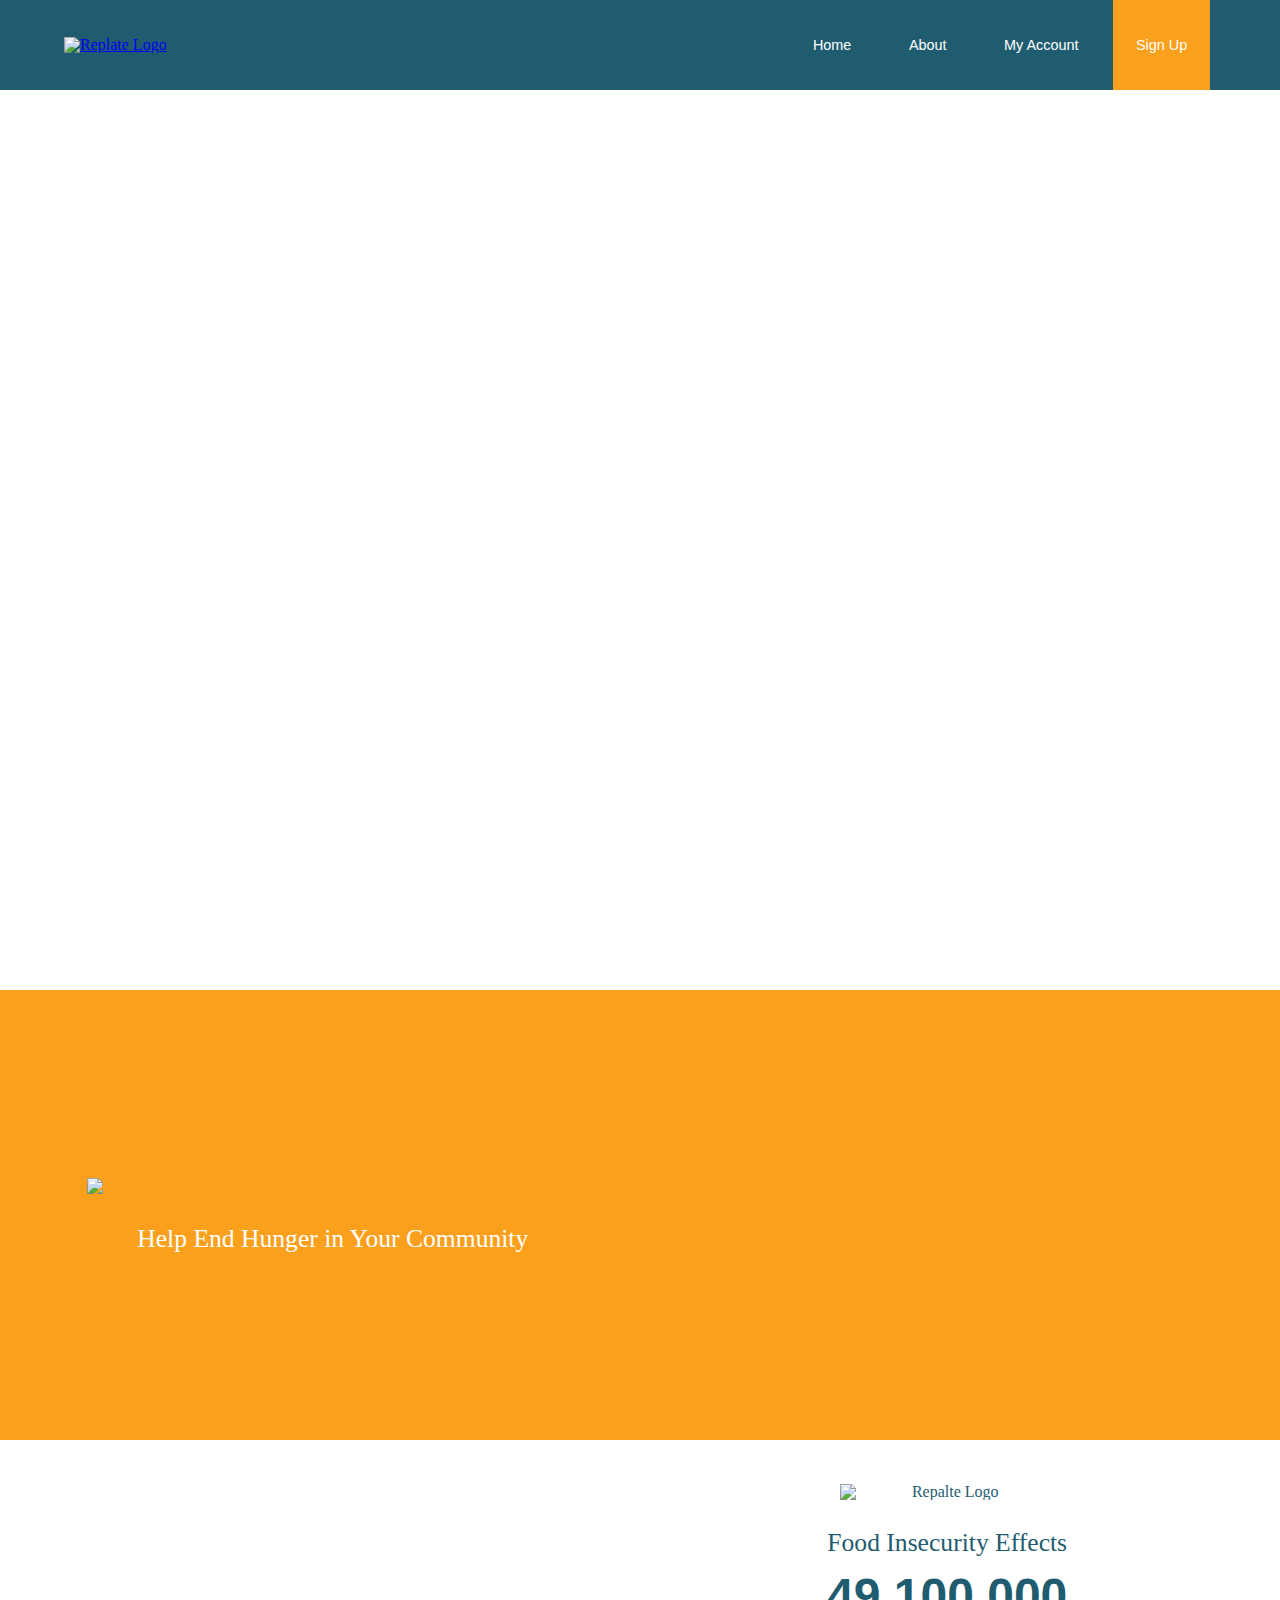
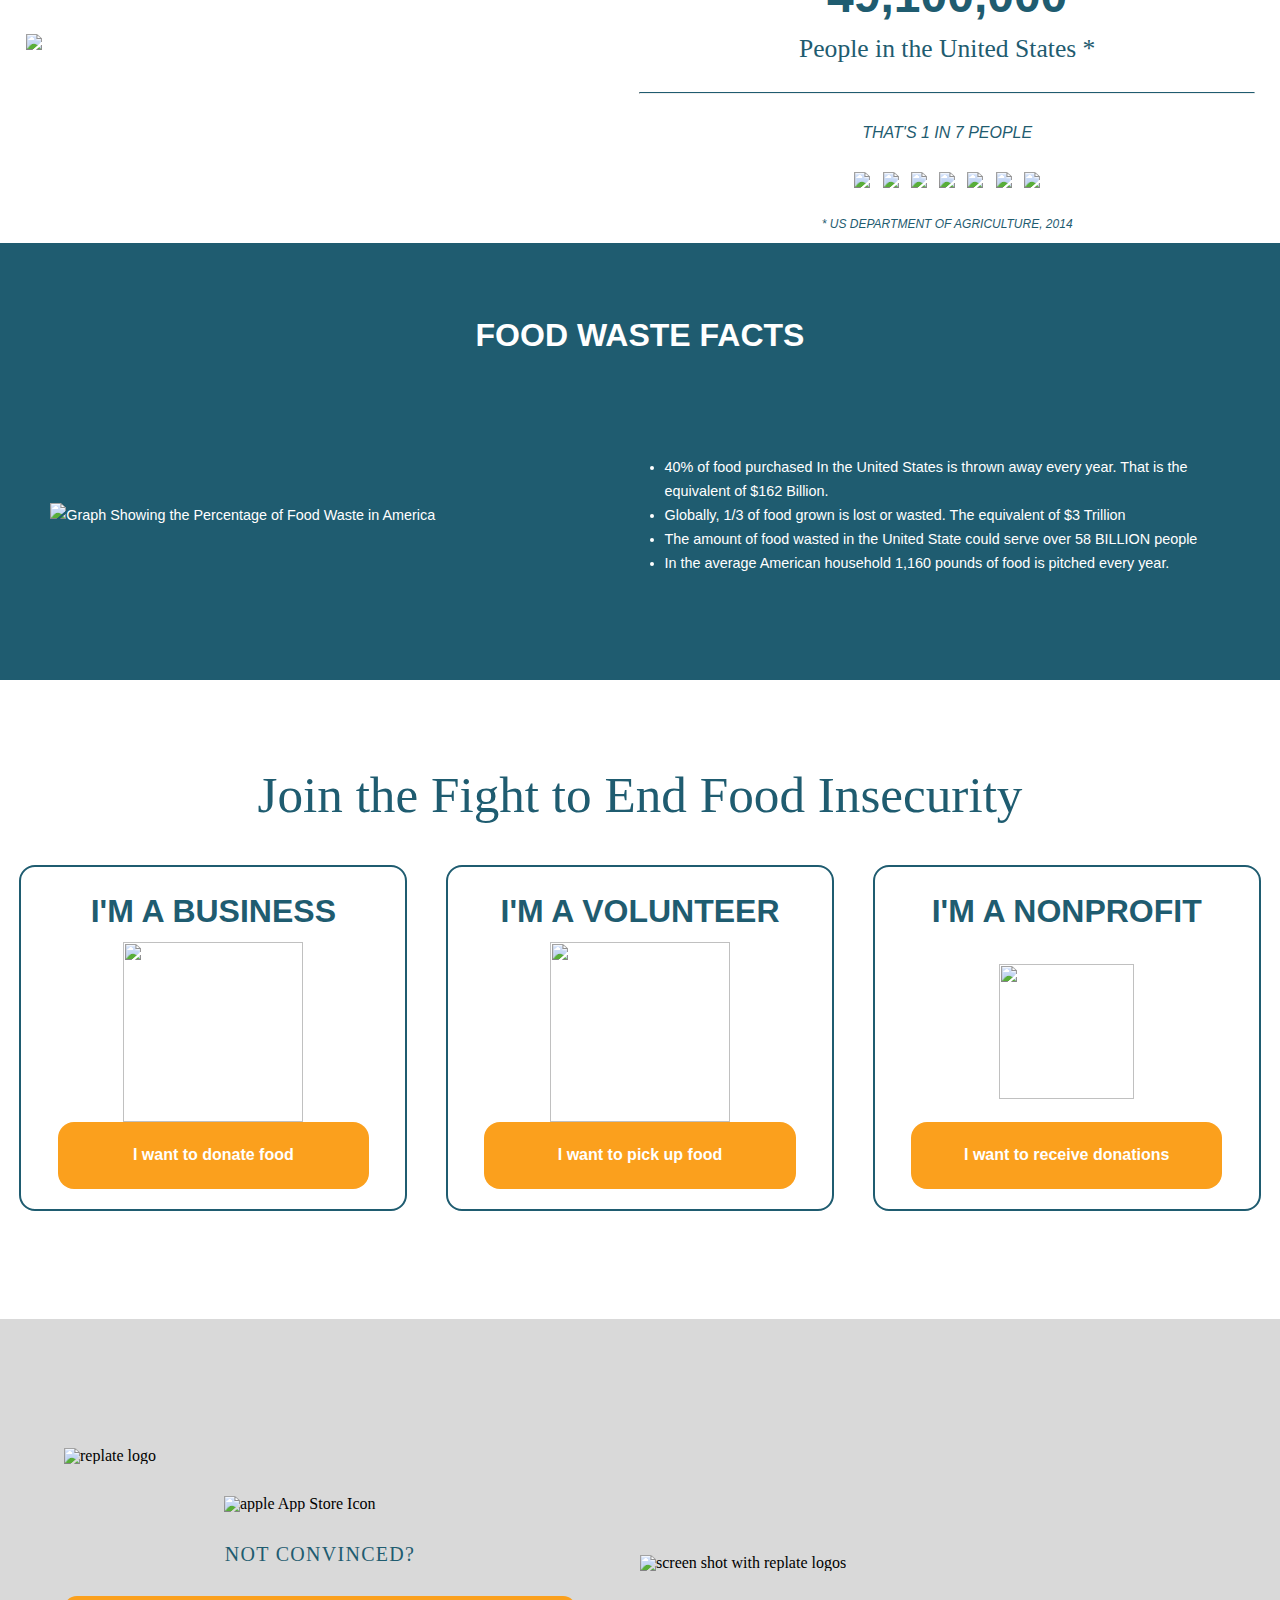
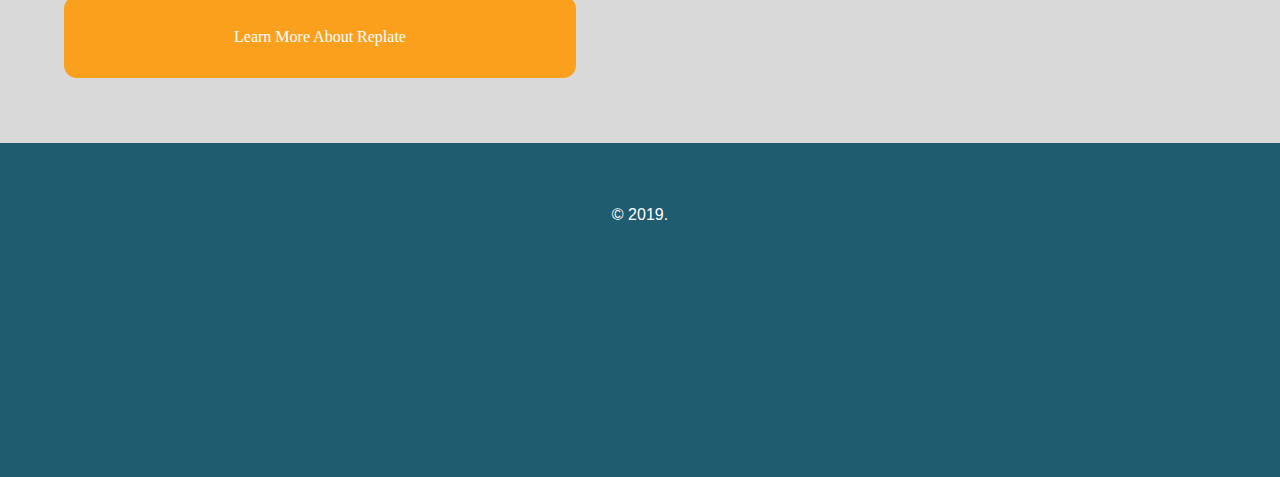
==== index.html @ b8de44a4 "Committing nav changes, mobile styles and about page structure." ====
<!DOCTYPE html>
<html>
  <head>
    <title>Replate - Help End Hunger in Your Community</title>
    <meta name="viewport" content="width=device-width, initial-scale=1.0">
    <link rel="stylesheet" href="css/index.css">
    <link rel="stylesheet" href="https://use.typekit.net/iao2ilk.css">
  </head>

  <body>
    <!-- START NAVIGATION.LESS -->
    <nav>
      <a class="logoLink" href="index.html"><img class="logo" src="images/logos/replate-white.svg" alt="Replate Logo"></a>
      <a class="navLink" href="index.html">Home</a>
      <a class="navLink" href="about.html">About</a>
      <a class="navLink" href="#">My Account</a>
      <a class="navSignUp" href="#"><span>Sign Up</span></a>
    </nav>
    <!-- END NAVIGATION.LESS-->

    <!--START HEADER.LESS-->
    <header>
      <div class="headerContainer">
        <!--<div class="headerLogo">
          <img src="images/logos/replate-rgb.svg">
        </div> -->
      </div>
    </header>
    <section class="postHeader">
      <div class="postHeaderContent">
        <img src="images/logos/replate-white.svg">
        <h2>Help End Hunger in Your Community</h2>
      </div>
    </section>
    <!-- END HEADER.LESS -->

    <!-- START GLOBAL.LESS -->
    <section class="foodData">
      <div class="twoColContent">
        <img class="usGraphic" src="images/muricah.png" />
      </div>

      <div class="twoColContent">
        <img class="replateLogo" src="images/logos/replate-rgb.svg" alt="Repalte Logo" />
        <h2>Food Insecurity Effects</h2>
        <h1><span>49,100,000</span></h1>
        <h2>People in the United States &#42;</h2>
        <hr class="twoColRuler"/>
        <h3>That's 1 in 7 People</h3>
        <div class="figures">
          <img class="dataFigure" src="images/figureFilled.png" />
          <img class="dataFigure" src="images/figureEmpty.png" />
          <img class="dataFigure" src="images/figureEmpty.png" />
          <img class="dataFigure" src="images/figureEmpty.png" />
          <img class="dataFigure" src="images/figureEmpty.png" />
          <img class="dataFigure" src="images/figureEmpty.png" />
          <img class="dataFigure" src="images/figureEmpty.png" />
        </div>
        <p>&#42; Us Department of Agriculture, 2014</p>
      </div>
    </section>

    <section class="foodFacts">

      <div class="twoColSectionHeader">
        <h1 class="foodWaste">Food Waste Facts</h1>
      </div>

      <img class="foodGraph" src="images/Food-Waste-Graph.png" alt="Graph Showing the Percentage of Food Waste in America">

      <div class="foodFactsList">
        <ul>
          <li>40% of food purchased In the United States is thrown away every year. That is the equivalent of $162 Billion.</li>
          <li>Globally, 1/3 of food grown is lost or wasted. The equivalent of $3 Trillion</li>
          <li>The amount of food wasted in the United State could serve over 58 BILLION people</li>
          <li>In the average American household 1,160 pounds of food is pitched every year.</li>
        </ul>
      </div>

    </section>

    <section class="joinTheFight">
      <h1>Join the Fight to End Food Insecurity</h1>

      <section class="userTypes">
        <div class="userType">
          <h4>I'm A Business</h4>
          <img class="iconSize" src="images/foodPlate.svg" />
          <a href="#"><button class="joinButton" >I want to donate food</button></a>
        </div>

        <div class="userType">
          <h4>I'm A Volunteer</h4>
          <img class="iconSize" src="images/hands-helping-solid.svg" />
          <a href="#"><button class="joinButton">I want to pick up food</button></a>
        </div>

        <div class="userType">
          <h4>I'm A NonProfit</h4>
          <img class="doveIcon" src="images/dove-solid.svg" />
          <a href="#"><button class="joinButton">I want to receive donations</button></a>
        </div>
      </section>
    </section>

    <section class="download">
      <div class="leftCol">
        <img class="replateLogo" src="images/logos/replate-rgb.svg" alt="replate logo" />
        <img class="appStoreLogo" src="images/app-store@2x.png" alt="apple App Store Icon" />
        <h3>Not Convinced?</h3>
        <a href="#"><button>Learn More About Replate</button></a>
      </div>

      <div class="rightCol">
        <img src="images/iphone-about-mock@2x.png" alt="screen shot with replate logos" />
      </div>
    </section>
    <!-- END GLOBAL.LESS -->

    <!-- START FOOTER.LESS -->
    <footer>
      <p>&copy; 2019.</p>
    </footer>
    <!-- END FOOTER.LESS-->

  </body>
</html>
---- css/index.css ----
/* http://meyerweb.com/eric/tools/css/reset/
v2.0 | 20110126
   License: none (public domain)
*/
@import url("https://use.typekit.net/iao2ilk.css");
html,
body,
div,
span,
applet,
object,
iframe,
h1,
h2,
h3,
h4,
h5,
h6,
p,
blockquote,
pre,
a,
abbr,
acronym,
address,
big,
cite,
code,
del,
dfn,
em,
img,
ins,
kbd,
q,
s,
samp,
small,
strike,
strong,
sub,
sup,
tt,
var,
b,
u,
i,
center,
dl,
dt,
dd,
ol,
ul,
li,
fieldset,
form,
label,
legend,
table,
caption,
tbody,
tfoot,
thead,
tr,
th,
td,
article,
aside,
canvas,
details,
embed,
figure,
figcaption,
footer,
header,
hgroup,
menu,
nav,
output,
ruby,
section,
summary,
time,
mark,
audio,
video {
  margin: 0;
  padding: 0;
  border: 0;
  font-size: 100%;
  font: inherit;
  vertical-align: baseline;
}
/* HTML5 display-role reset for older browsers */
article,
aside,
details,
figcaption,
figure,
footer,
header,
hgroup,
menu,
nav,
section {
  display: block;
}
body {
  line-height: 1;
}
ol,
ul {
  list-style: none;
}
blockquote,
q {
  quotes: none;
}
blockquote:before,
blockquote:after,
q:before,
q:after {
  content: '';
  content: none;
}
table {
  border-collapse: collapse;
  border-spacing: 0;
}
h1 {
  font-family: hatch, serif;
  font-weight: 400;
  font-style: normal;
  font-size: 2rem;
}
h2 {
  font-family: hatch, serif;
  font-weight: 400;
  font-style: normal;
  font-size: 1.6rem;
}
h3 {
  font-family: Helvetica Neue, Helvetica, Arial, sans-serif;
  font-weight: 200;
  font-style: italic;
  text-transform: uppercase;
}
h4 {
  font-family: Helvetica Neue, Helvetica, Arial, sans-serif;
  color: #1F5C70;
  font-weight: bold;
  font-size: 2.5vw;
  line-height: 3rem;
  text-transform: uppercase;
}
nav {
  height: 10vh;
  background: #1F5C70;
  display: flex;
  justify-content: flex-end;
  align-items: center;
  padding: 0 5%;
  color: white;
}
nav .logoLink {
  margin-right: auto;
}
@media (max-width: 500px) {
  nav .logoLink {
    margin: 0 auto;
  }
}
nav .navLink,
nav .navSignUp {
  background-color: #1F5C70;
  transition: background-color 0.2s ease;
  color: white;
  padding: 0 2%;
  margin: 0 0.5%;
  align-self: stretch;
  display: flex;
  align-items: center;
  text-decoration: none;
  font-family: Helvetica;
  font-size: 0.9rem;
}
@media (max-width: 500px) {
  nav .navLink,
  nav .navSignUp {
    display: none;
  }
}
nav .navLink:hover {
  background-color: #FBA01D;
}
nav .navSignUp {
  background-color: #FBA01D;
}
nav .logo {
  width: 7rem;
}
.headerContainer {
  height: 100vh;
  background-image: url("../images/trash-food.jpg");
  background-size: cover;
  background-position: right;
  overflow: auto;
  postion: relative;
}
.headerContainer .headerLogo {
  height: 95vh;
  display: flex;
  justify-content: center;
  align-items: center;
}
.headerContainer .headerLogo img {
  width: 50%;
}
.postHeader {
  min-height: 50vh;
  background-color: #FBA01D;
  background-image: url("../images/iphoneMockUp.jpg");
  background-repeat: no-repeat;
  background-position: 90% 50%;
  background-size: 45%;
  padding: 3% 0;
  margin: 0;
  padding: 0 2%;
  display: flex;
  justify-content: flex-start;
  align-items: center;
}
.postHeader .postHeaderContent {
  width: 50%;
  font-family: hatch, serif;
  color: white;
  text-align: center;
  display: flex;
  justify-content: center;
  align-items: center;
  flex-direction: column;
}
.postHeader .postHeaderContent img {
  width: 80%;
  margin-bottom: 2rem;
}
.postHeader .postHeaderContent h2 {
  width: 80%;
}
.foodData {
  display: flex;
  justify-content: center;
  align-items: center;
  margin: 0;
  padding: 1% 2%;
  min-height: 40vh;
}
@media (max-width: 500px) {
  .foodData {
    flex-direction: column;
    min-height: 80vh;
  }
}
.foodData .twoColContent {
  display: flex;
  justify-content: center;
  align-items: center;
  flex-direction: column;
  color: #1F5C70;
  width: 50%;
  text-align: center;
}
.foodData .twoColContent .replateLogo {
  width: 35%;
  margin: 5% 0;
}
.foodData .twoColContent .usGraphic {
  width: 100%;
  justify-content: flex-end;
}
.foodData .twoColContent h1 {
  font-family: Helvetica Neue, Helvetica, Arial, sans-serif;
  font-size: 3rem;
  flex-shrink: 1;
  line-height: 5rem;
  font-weight: bold;
}
.foodData .twoColContent .twoColRuler {
  border-top: 1px solid #1F5C70;
  width: 100%;
  margin: 5% 0;
}
.foodData .twoColContent .figures {
  display: flex;
  justify-content: center;
  align-items: center;
  width: 100%;
  flex-direction: row;
  flex-wrap: nowrap;
}
.foodData .twoColContent .figures .dataFigure {
  padding: 0 1%;
  max-width: 10%;
  flex-shrink: 1;
  margin: 5% 0;
}
.foodData .twoColContent p {
  font-family: Helvetica Neue, Helvetica, Arial, sans-serif;
  font-size: 0.75rem;
  font-style: italic;
  color: #1F5C70;
  text-transform: uppercase;
  font-weight: 200;
}
.foodFacts {
  margin: 0%;
  padding: 3% 2%;
  display: flex;
  justify-content: center;
  align-items: center;
  flex-flow: row wrap;
  background-color: #1F5C70;
  color: white;
  min-height: 40vh;
  font-family: Helvetica Neue, Helvetica, Arial, sans-serif;
  line-height: 1.5rem;
  font-size: 0.9rem;
  font-weight: 400;
}
@media (max-width: 500px) {
  .foodFacts {
    flex-direction: column;
    min-height: 60vh;
  }
}
.foodFacts .twoColSectionHeader {
  width: 100%;
}
.foodFacts .twoColSectionHeader .foodWaste {
  font-family: Helvetica Neue, Helvetica, Arial, sans-serif;
  font-weight: bold;
  text-align: center;
  text-transform: uppercase;
}
.foodFacts .foodGraph {
  width: 46%;
  padding: 2%;
}
@media (max-width: 500px) {
  .foodFacts .foodGraph {
    width: 96%;
  }
}
.foodFacts .foodFactsList {
  width: 46%;
  padding: 2%;
}
@media (max-width: 500px) {
  .foodFacts .foodFactsList {
    width: 80%;
  }
}
.foodFacts .foodFactsList ul li {
  list-style: disc;
}
.joinTheFight {
  margin: 0%;
  padding: 3% 2%;
  display: flex;
  justify-content: center;
  align-items: center;
  padding: 7% 0 7% 0;
  flex-direction: column;
  text-align: center;
}
.joinTheFight h1 {
  color: #1F5C70;
  font-size: 4vw;
  margin-bottom: 2%;
}
@media (max-width: 500px) {
  .joinTheFight h1 {
    font-size: 2rem;
  }
}
.joinTheFight .userTypes {
  width: 100%;
  display: flex;
  justify-content: space-evenly;
  align-items: center;
  flex-flow: row nowrap;
}
@media (max-width: 500px) {
  .joinTheFight .userTypes {
    flex-direction: column;
  }
}
.joinTheFight .userTypes .userType {
  display: flex;
  justify-content: center;
  align-items: center;
  flex-direction: column;
  border: 2px solid #1F5C70;
  border-radius: 1rem;
  min-height: 25vh;
  width: 30%;
  padding: 1.5%;
  margin: 1.5%;
}
@media (max-width: 500px) {
  .joinTheFight .userTypes .userType {
    width: 90%;
  }
  .joinTheFight .userTypes .userType h4 {
    font-size: 2rem;
  }
}
.joinTheFight .userTypes .userType h4 {
  text-align: center;
  margin-bottom: 2%;
}
.joinTheFight .userTypes .userType .iconSize {
  display: block;
  width: 20vh;
  height: 20vh;
}
.joinTheFight .userTypes .userType .doveIcon {
  display: block;
  width: 15vh;
  height: 15vh;
  padding: 2.5vh;
}
.joinTheFight .userTypes .userType a {
  text-decoration: none;
  display: block;
  width: 90%;
}
.joinTheFight .userTypes .userType a .joinButton {
  background-color: #FBA01D;
  color: white;
  border: none;
  border-radius: 1rem;
  width: 100%;
  padding: 8% 1%;
  font-size: 1rem;
  font-weight: bold;
  transition: background-color 0.3s ease;
}
.joinTheFight .userTypes .userType a .joinButton:hover {
  background-color: #1F5C70;
}
@media (max-width: 500px) {
  .joinTheFight .userTypes .userType a .joinButton {
    margin-bottom: 5%;
  }
}
.download {
  background-color: #D9D9D9;
  min-height: 40vh;
  padding-top: 5%;
  display: flex;
  justify-content: center;
  align-items: center;
  flex-flow: row nowrap;
}
@media (max-width: 500px) {
  .download {
    flex-flow: column wrap;
  }
}
.download .leftCol {
  width: 50%;
  display: flex;
  align-items: center;
  flex-direction: column;
}
@media (max-width: 500px) {
  .download .leftCol {
    width: 100%;
  }
}
.download .leftCol .replateLogo {
  width: 80%;
  margin-bottom: 5%;
}
.download .leftCol .appStoreLogo {
  width: 30%;
  margin-bottom: 5%;
}
.download .leftCol h3 {
  font-family: hatch, serif;
  font-style: normal;
  font-size: 1.25rem;
  letter-spacing: 0.08rem;
  color: #1F5C70;
  margin-bottom: 5%;
}
.download .leftCol a {
  display: block;
  width: 100%;
  display: flex;
  text-decoration: none;
  justify-content: center;
}
.download .leftCol a button {
  background-color: #FBA01D;
  border: none;
  width: 80%;
  padding: 5% 0;
  border-radius: 0.8rem;
  color: white;
  font-family: hatch, serif;
  font-size: 1rem;
}
.download .leftCol a button:hover {
  filter: drop-shadow(0 0 0.2rem grey);
}
.download .rightCol {
  width: 50%;
}
.download .rightCol img {
  max-width: 100%;
}
@media (max-width: 500px) {
  .download .rightCol {
    width: 80%;
    padding-top: 5%;
  }
}
footer {
  background-color: #1F5C70;
  min-height: 30vh;
  text-align: center;
  padding-top: 5%;
  color: white;
  font-family: Helvetica Neue, Helvetica, Arial, sans-serif;
}
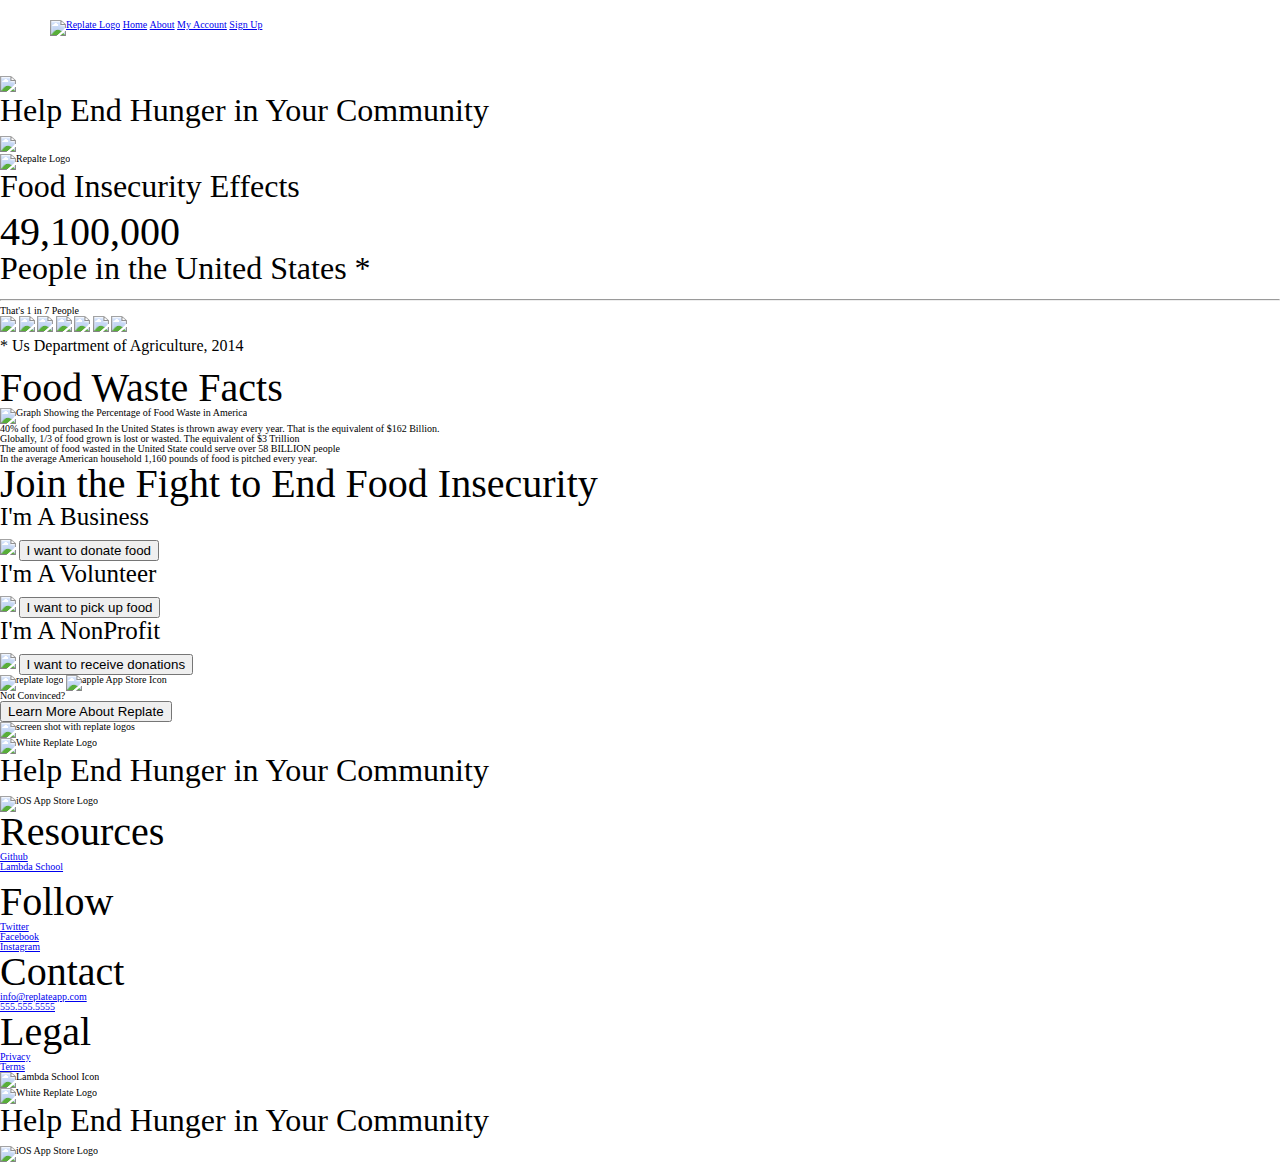
==== commit 3671c401: "changes to footer on the index page" ====
--- a/index.html
+++ b/index.html
@@ -119,7 +119,44 @@
 
     <!-- START FOOTER.LESS -->
     <footer>
-      <p>&copy; 2019.</p>
+      <div class="footerContainer">
+        <section class="footerCol branding">
+          <img src="images/logos/replate-white.svg" alt="White Replate Logo" class="replateLogo" />
+          <h2>Help End Hunger in Your Community</h2>
+          <img src="images/app-store@2x.png" alt="iOS App Store Logo" class="appStoreLogo" />
+        </section>
+
+        <section class="footerCol resources">
+          <h1>Resources</h1>
+          <h3><a href="https://github.com/build-weeks-replate" target="_blank" >Github</a></h3>
+          <h3><a href="https://lambdaschool.com/" target="_blank">Lambda School</a></h3>
+          <br />
+          <h1>Follow</h1>
+          <h3><a href="https://twitter.com/lambdaschool" target="_blank">Twitter</a></h3>
+          <h3><a href="https://www.facebook.com/LambdaSchoolOnline/" target="_blank">Facebook</a></h3>
+          <h3><a href="https://www.instagram.com/lambdaschool/?hl=en" target="_blank">Instagram</a></h3>
+        </section>
+
+        <section class="footerCol contactInfo">
+          <h1>Contact</h1>
+          <h3><a href="mailto:info@replateapp.com">info@replateapp.com</a></h3>
+          <h3><a href="tel:555-555-5555">555.555.5555</a></h3>
+        </section>
+
+        <section class="footerCol legal">
+          <h1>Legal</h1>
+          <h3><a href="#">Privacy</a></h3>
+          <h3><a href="#">Terms</a></h3>
+          <img class="lambdaIcon" src="images/icons/lambda.png" alt="Lambda School Icon" />
+        </section>
+      </div>
+
+      <div class="footerMobileIcons">
+        <img src="images/logos/replate-white.svg" alt="White Replate Logo" class="replateLogo" />
+        <h2>Help End Hunger in Your Community</h2>
+        <img src="images/app-store@2x.png" alt="iOS App Store Logo" class="appStoreLogo" />
+      </div>
+
     </footer>
     <!-- END FOOTER.LESS-->
 
--- a/css/index.css
+++ b/css/index.css
@@ -1,8 +1,7 @@
 /* http://meyerweb.com/eric/tools/css/reset/
-v2.0 | 20110126
+   v2.0 | 20110126
    License: none (public domain)
 */
-@import url("https://use.typekit.net/iao2ilk.css");
 html,
 body,
 div,
@@ -127,411 +126,765 @@
   border-collapse: collapse;
   border-spacing: 0;
 }
+* {
+  box-sizing: border-box;
+}
+html {
+  font-size: 62.5%;
+}
+html,
+body {
+  font-family: 'Helvetica Neue', bold;
+}
+h1,
+h2,
+h3,
+h4,
+h5 {
+  font-family: 'Helvetica Neue', bold;
+}
 h1 {
-  font-family: hatch, serif;
-  font-weight: 400;
-  font-style: normal;
-  font-size: 2rem;
+  font-size: 4rem;
 }
 h2 {
-  font-family: hatch, serif;
-  font-weight: 400;
-  font-style: normal;
+  font-size: 3.2rem;
+  padding-bottom: 10px;
+}
+h4 {
+  font-size: 2.5rem;
+  padding-bottom: 10px;
+}
+p {
+  line-height: 1.5;
   font-size: 1.6rem;
-}
-h3 {
-  font-family: Helvetica Neue, Helvetica, Arial, sans-serif;
-  font-weight: 200;
+  padding-bottom: 10px;
+}
+img {
+  max-width: 100%;
+  height: auto;
+}
+.header {
+  background-color: #1F5C70;
+  display: flex;
+  flex-wrap: wrap;
+  justify-content: space-between;
+  max-width: 100%;
+  width: 100%;
+  margin: 0 auto;
+}
+#replate1 {
+  width: 10rem;
+}
+header {
+  justify-content: flex-start;
+  padding-bottom: 15px;
+  margin-left: 50px;
+  margin-top: 10px;
+  color: white;
+}
+#sign {
+  text-decoration: none;
+  color: white;
+  font-size: 16px;
+  font-weight: bolder;
+  justify-content: flex-end;
+  padding: 37px;
+  margin-right: 10px;
+  margin-left: 10px;
+  background-color: #FBA01D;
+}
+@media (max-width:500px) {
+  #sign {
+    padding: 15px;
+  }
+}
+a {
+  font-family: hatch, serif;
+}
+#nav {
+  text-decoration: none;
+  color: white;
+  font-size: 16px;
+  font-weight: bolder;
+  justify-content: flex-end;
+  padding: 20px;
+  font-family: hatch, serif;
+}
+nav {
+  padding-bottom: 15px;
+  margin-left: 50px;
+  margin-top: 20px;
+}
+.starter {
+  display: flex;
+  filter: opacity(50%);
+  background-color: white;
+  height: 55rem;
+  max-width: 100%;
+  width: 100%;
+}
+@media (max-width:500px) {
+  .starter {
+    height: 30rem;
+  }
+}
+.second {
+  display: flex;
+  justify-content: flex-end;
+  padding-right: 30rem;
+  background-color: white;
+  height: 55rem;
+  max-width: 100%;
+  width: 100%;
+  text-align: center;
+}
+@media (max-width:500px) {
+  .second {
+    padding-top: 50px;
+    justify-content: space-around;
+    display: flex;
+    padding-right: 0rem;
+    background-color: white;
+    height: 45rem;
+    width: 100%;
+    text-align: center;
+  }
+}
+.second p {
+  color: #1F5C70;
+  font-weight: bold;
+  font-size: 25px;
+  font-family: 'Helvetica';
+}
+@media (max-width:500px) {
+  .second p {
+    font-size: 2vw;
+  }
+}
+.second h1 {
+  color: #1F5C70;
+  font-weight: bold;
+}
+@media (max-width:500px) {
+  .second h1 {
+    font-size: 4vw;
+  }
+}
+#text1 {
+  padding-top: 30px;
+}
+@media (max-width:500px) {
+  #text1 {
+    justify-content: flex-end;
+  }
+}
+#text1 p {
+  font-family: hatch, serif;
+}
+#muricah {
+  height: 45em;
+  width: 55em;
+  padding-top: 40px;
+}
+@media (max-width:500px) {
+  #muricah {
+    height: 20em;
+    width: 25em;
+    margin-top: 30px;
+    margin-right: 30px;
+  }
+}
+#replateColor {
+  max-width: 100%;
+  width: 15rem;
+}
+#littleHumans p {
+  font-weight: normal;
   font-style: italic;
-  text-transform: uppercase;
-}
-h4 {
-  font-family: Helvetica Neue, Helvetica, Arial, sans-serif;
-  color: #1F5C70;
+  font-family: hatch, serif;
+}
+@media (max-width:500px) {
+  #littleHumans p {
+    font-size: 3vw;
+  }
+}
+#littleHumans img {
+  width: 5em;
+}
+@media (max-width:500px) {
+  #littleHumans img {
+    width: 2rem;
+  }
+}
+#littleHumans h6 {
+  color: #1F5C70;
+}
+.firstSecond {
+  background-color: #FBA01D;
+  display: flex;
+  flex-flow: row wrap;
+  height: 55rem;
+  max-width: 100%;
+  width: 100%;
+  text-align: center;
+  justify-content: center;
+  padding-top: 15rem;
+}
+@media (max-width:500px) {
+  .firstSecond {
+    display: flex;
+    flex-flow: row wrap;
+    justify-content: center;
+    padding-top: 8rem;
+    height: 30rem;
+  }
+}
+.firstSecond #iphone {
+  display: flex;
+  flex-flow: row wrap;
+  justify-content: center;
+  width: 40rem;
+  height: 30rem;
+}
+@media (max-width:500px) {
+  .firstSecond #iphone {
+    width: 20rem;
+    height: 10rem;
+    margin-left: 1rem;
+    margin-top: 3rem;
+  }
+}
+#FSCL {
+  width: 40rem;
+  height: 20rem;
+}
+@media (max-width:500px) {
+  #FSCL {
+    display: flex;
+    flex-flow: column wrap;
+    justify-content: center;
+    width: 20rem;
+    height: 10rem;
+    margin-left: 2rem;
+    margin-right: 1rem;
+  }
+}
+#fsd {
+  display: flex;
+  flex-flow: column wrap;
+  justify-content: flex-start;
+}
+@media (max-width:500px) {
+  #fsd {
+    display: flex;
+    flex-flow: column wrap;
+    justify-content: flex-start;
+  }
+}
+#fsd P {
+  color: white;
+  font-family: hatch, serif;
+  word-spacing: 5px;
+}
+.third {
+  background-color: #1F5C70;
+  padding-right: 20rem;
+  padding-left: 15rem;
+  height: 40rem;
+  max-width: 100%;
+  width: 100%;
+  text-align: center;
+  color: white;
+}
+@media (max-width:500px) {
+  .third {
+    background-color: #1F5C70;
+    padding-right: 0rem;
+    padding-left: 0rem;
+    height: 40rem;
+    max-width: 100%;
+    width: 100%;
+    text-align: center;
+    color: white;
+  }
+}
+@media (max-width:1100px) {
+  .third {
+    padding-right: 1rem;
+  }
+}
+.third P {
+  font-family: hatch, serif;
+}
+.third h1 {
+  text-align: center;
+  margin-right: 30px;
+}
+@media (max-width:500px) {
+  .third h1 {
+    font-size: 30px;
+  }
+}
+#thirdImages {
+  display: flex;
+  justify-content: space-around;
+}
+#thirdImages #timgs {
+  width: 50rem;
+  height: 20rem;
+  padding-left: 70px;
+  margin-top: 30px;
+  align-items: flex-start;
+}
+@media (max-width:500px) {
+  #thirdImages #timgs {
+    width: 30em;
+    height: 15em;
+    padding-left: 30px;
+    margin-top: 30px;
+    align-items: flex-start;
+  }
+}
+#thirdImages p {
+  display: block;
+  margin-top: 50px;
+  color: white;
+  align-items: flex-end;
+  text-align: left;
+  padding-left: 80px;
+}
+@media (max-width:500px) {
+  #thirdImages p {
+    display: block;
+    margin-top: 10px;
+    color: white;
+    align-items: flex-end;
+    text-align: left;
+    padding-left: 20px;
+    font-size: 12px;
+  }
+}
+@media (max-width:1100px) {
+  #thirdImages p {
+    padding-left: 2rem;
+  }
+}
+.fourth {
+  background-color: white;
+  height: 40rem;
+  max-width: 100%;
+  width: 100%;
+  text-align: center;
+}
+@media (max-width:500px) {
+  .fourth {
+    height: 35rem;
+  }
+}
+.fourth h3 {
+  margin-top: 30px;
+  font-family: hatch, serif;
+  color: #1F5C70;
+  font-size: 20px;
   font-weight: bold;
-  font-size: 2.5vw;
-  line-height: 3rem;
-  text-transform: uppercase;
-}
-nav {
-  height: 10vh;
-  background: #1F5C70;
-  display: flex;
-  justify-content: flex-end;
+}
+#boxes {
+  display: flex;
+  flex-flow: row wrap;
+  justify-content: space-around;
   align-items: center;
-  padding: 0 5%;
-  color: white;
-}
-nav .logoLink {
-  margin-right: auto;
-}
-@media (max-width: 500px) {
-  nav .logoLink {
-    margin: 0 auto;
-  }
-}
-nav .navLink,
-nav .navSignUp {
+  padding-top: 3rem;
+}
+@media (max-width:500px) {
+  #boxes {
+    padding-top: 6rem;
+    padding-right: 0rem;
+    padding-left: 0rem;
+    align-items: center;
+  }
+}
+#bus {
+  width: 30rem;
+  height: 20rem;
+  background: #FFFFFF;
+  border: 3px solid #1F5C70;
+  border-radius: 12px;
+  display: block;
+  justify-content: center;
+}
+@media (max-width:500px) {
+  #bus {
+    width: 15rem;
+    height: 15rem;
+  }
+}
+#bus h3 {
+  margin-top: 30px;
+  font-family: hatch, serif;
+  color: #1F5C70;
+  font-size: 20px;
+  font-weight: bold;
+}
+@media (max-width:500px) {
+  #bus h3 {
+    font-size: 15px;
+    font-weight: bold;
+  }
+}
+#bus img {
+  width: 20rem;
+  height: 10rem;
+}
+@media (max-width:500px) {
+  #bus img {
+    width: 10rem;
+    height: 5rem;
+  }
+}
+#bus #button1 {
+  background-color: #FBA01D;
+  color: white;
+  width: 20rem;
+  height: 3rem;
+  font-size: 16px;
+  display: flex;
+  justify-content: center;
+  padding-top: 0.8rem;
+  margin-right: 2rem;
+  margin-left: 4rem;
+  border-radius: 10px;
+}
+@media (max-width:500px) {
+  #bus #button1 {
+    width: 13rem;
+    height: 2rem;
+    font-size: 10px;
+    padding: 5px 8px 10px 8px;
+    margin: 1rem 8rem 0rem 0.8rem;
+  }
+}
+#volunteer {
+  width: 30rem;
+  height: 20rem;
+  background: #FFFFFF;
+  border: 3px solid #1F5C70;
+  border-radius: 12px;
+  display: block;
+}
+@media (max-width:500px) {
+  #volunteer {
+    width: 15rem;
+    height: 15rem;
+    margin-left: 1rem;
+  }
+}
+#volunteer h3 {
+  margin-top: 30px;
+  font-family: hatch, serif;
+  color: #1F5C70;
+  font-size: 20px;
+  font-weight: bold;
+}
+@media (max-width:500px) {
+  #volunteer h3 {
+    font-size: 15px;
+  }
+}
+#volunteer img {
+  width: 15rem;
+  height: 8rem;
+  padding-top: 20px;
+}
+@media (max-width:500px) {
+  #volunteer img {
+    width: 8rem;
+    height: 6rem;
+    padding-top: 10px;
+  }
+}
+#volunteer #button2 {
+  background-color: #FBA01D;
+  color: white;
+  width: 20rem;
+  height: 3rem;
+  font-size: 16px;
+  display: flex;
+  justify-content: center;
+  padding-top: 0.8rem;
+  margin-right: 2rem;
+  margin-left: 4.5rem;
+  margin-top: 1.5rem;
+  border-radius: 10px;
+}
+@media (max-width:500px) {
+  #volunteer #button2 {
+    width: 13rem;
+    height: 2rem;
+    font-size: 10px;
+    padding: 5px 8px 10px 8px;
+    margin: 0.5rem 8rem 0rem 0.8rem;
+  }
+}
+#nonp {
+  width: 30rem;
+  height: 20rem;
+  background: #FFFFFF;
+  border: 3px solid #1F5C70;
+  border-radius: 12px;
+  display: block;
+}
+@media (max-width:500px) {
+  #nonp {
+    width: 15rem;
+    height: 15rem;
+    margin-left: 1rem;
+  }
+}
+#nonp h3 {
+  margin-top: 30px;
+  font-family: hatch, serif;
+  color: #1F5C70;
+  font-size: 20px;
+  font-weight: bold;
+}
+@media (max-width:500px) {
+  #nonp h3 {
+    font-size: 15px;
+  }
+}
+#nonp img {
+  width: 15rem;
+  height: 8rem;
+  padding-top: 20px;
+}
+@media (max-width:500px) {
+  #nonp img {
+    width: 8rem;
+    height: 6rem;
+    padding-top: 10px;
+  }
+}
+#nonp #button3 {
+  background-color: #FBA01D;
+  color: white;
+  width: 20rem;
+  height: 3rem;
+  font-size: 16px;
+  display: flex;
+  justify-content: center;
+  padding-top: 0.8rem;
+  margin-right: 2rem;
+  margin-left: 5rem;
+  margin-top: 1.5rem;
+  border-radius: 10px;
+}
+@media (max-width:500px) {
+  #nonp #button3 {
+    width: 13rem;
+    height: 2rem;
+    font-size: 10px;
+    padding: 5px 8px 10px 8px;
+    margin: 0.5rem 8rem 0rem 0.8rem;
+  }
+}
+.fifth {
+  display: flex;
+  background-color: #D9D9D9;
+  height: 40rem;
+  max-width: 100%;
+  width: 100%;
+  justify-content: center;
+}
+#rpf {
+  display: block;
+  margin-top: 30px;
+}
+#rpf #logo {
+  width: 35rem;
+  height: 15rem;
+  margin: 30px 30px 10px 30px;
+}
+@media (max-width:500px) {
+  #rpf #logo {
+    width: 20rem;
+    height: 10rem;
+    margin: 30px 30px 10px 30px;
+  }
+}
+#rpf #app {
+  display: block;
+  width: 10rem;
+  height: 3rem;
+  margin-left: 15rem;
+  margin-bottom: 12px;
+}
+@media (max-width:500px) {
+  #rpf #app {
+    width: 10rem;
+    height: 3rem;
+    margin-left: 8rem;
+    margin-bottom: 12px;
+  }
+}
+#rpf P {
+  font-family: hatch, serif;
+  color: #1F5C70;
+  font-size: 20px;
+  font-weight: bold;
+  margin-left: 11.5rem;
+}
+@media (max-width:500px) {
+  #rpf P {
+    margin-left: 5rem;
+  }
+}
+#rpf #button4 {
+  background-color: #FBA01D;
+  color: white;
+  width: 20rem;
+  height: 3rem;
+  font-size: 16px;
+  padding-top: 7px;
+  padding-left: 15px;
+  margin-left: 10.2rem;
+  border-radius: 10px;
+}
+@media (max-width:500px) {
+  #rpf #button4 {
+    margin-left: 4rem;
+  }
+}
+#giphone {
+  width: 45rem ;
+  height: 30rem ;
+  margin-top: 30px;
+}
+@media (max-width:500px) {
+  #giphone {
+    margin-top: 8rem;
+  }
+}
+.end {
   background-color: #1F5C70;
-  transition: background-color 0.2s ease;
-  color: white;
-  padding: 0 2%;
-  margin: 0 0.5%;
-  align-self: stretch;
-  display: flex;
+  max-width: 100%;
+  width: 100%;
+  height: 5rem;
+}
+.sthird {
+  background: white;
+  max-width: 100%;
+  width: 100%;
+  height: 120rem;
   align-items: center;
-  text-decoration: none;
-  font-family: Helvetica;
-  font-size: 0.9rem;
-}
-@media (max-width: 500px) {
-  nav .navLink,
-  nav .navSignUp {
-    display: none;
-  }
-}
-nav .navLink:hover {
-  background-color: #FBA01D;
-}
-nav .navSignUp {
-  background-color: #FBA01D;
-}
-nav .logo {
-  width: 7rem;
-}
-.headerContainer {
-  height: 100vh;
-  background-image: url("../images/trash-food.jpg");
-  background-size: cover;
-  background-position: right;
-  overflow: auto;
-  postion: relative;
-}
-.headerContainer .headerLogo {
-  height: 95vh;
-  display: flex;
-  justify-content: center;
+}
+@media (max-width:500px) {
+  .sthird {
+    height: 240rem;
+  }
+}
+@media (max-width:1100px) {
+  .sthird {
+    height: 150rem;
+  }
+}
+.sthird .boxes {
+  display: flex;
+  flex-flow: row wrap;
   align-items: center;
-}
-.headerContainer .headerLogo img {
-  width: 50%;
-}
-.postHeader {
-  min-height: 50vh;
-  background-color: #FBA01D;
-  background-image: url("../images/iphoneMockUp.jpg");
-  background-repeat: no-repeat;
-  background-position: 90% 50%;
-  background-size: 45%;
-  padding: 3% 0;
-  margin: 0;
-  padding: 0 2%;
-  display: flex;
-  justify-content: flex-start;
-  align-items: center;
-}
-.postHeader .postHeaderContent {
-  width: 50%;
-  font-family: hatch, serif;
-  color: white;
+  justify-content: space-around;
+  padding-right: 10rem;
+  padding-left: 10rem;
+}
+.sthird h2 {
+  color: #1F5C70;
   text-align: center;
-  display: flex;
-  justify-content: center;
-  align-items: center;
-  flex-direction: column;
-}
-.postHeader .postHeaderContent img {
-  width: 80%;
+  font-size: 1.7vw;
+  font-weight: bold;
+  margin-top: 1rem;
+}
+.sthird #logo {
+  height: 7rem;
+}
+.sthird #person,
+.sthird #person1,
+.sthird #person2,
+.sthird #person3,
+.sthird #person4,
+.sthird #person5,
+.sthird #person6 {
+  display: block;
+  border: 1px solid #1F5C70;
+  height: 30rem;
+  width: 25rem;
+  border-radius: 8px;
+  margin-left: 2rem;
+  margin-right: 2rem;
   margin-bottom: 2rem;
 }
-.postHeader .postHeaderContent h2 {
-  width: 80%;
-}
-.foodData {
-  display: flex;
-  justify-content: center;
-  align-items: center;
-  margin: 0;
-  padding: 1% 2%;
-  min-height: 40vh;
-}
-@media (max-width: 500px) {
-  .foodData {
-    flex-direction: column;
-    min-height: 80vh;
-  }
-}
-.foodData .twoColContent {
-  display: flex;
-  justify-content: center;
-  align-items: center;
-  flex-direction: column;
-  color: #1F5C70;
-  width: 50%;
-  text-align: center;
-}
-.foodData .twoColContent .replateLogo {
-  width: 35%;
-  margin: 5% 0;
-}
-.foodData .twoColContent .usGraphic {
-  width: 100%;
-  justify-content: flex-end;
-}
-.foodData .twoColContent h1 {
-  font-family: Helvetica Neue, Helvetica, Arial, sans-serif;
-  font-size: 3rem;
-  flex-shrink: 1;
-  line-height: 5rem;
-  font-weight: bold;
-}
-.foodData .twoColContent .twoColRuler {
-  border-top: 1px solid #1F5C70;
-  width: 100%;
-  margin: 5% 0;
-}
-.foodData .twoColContent .figures {
-  display: flex;
-  justify-content: center;
-  align-items: center;
-  width: 100%;
-  flex-direction: row;
-  flex-wrap: nowrap;
-}
-.foodData .twoColContent .figures .dataFigure {
-  padding: 0 1%;
-  max-width: 10%;
-  flex-shrink: 1;
-  margin: 5% 0;
-}
-.foodData .twoColContent p {
-  font-family: Helvetica Neue, Helvetica, Arial, sans-serif;
-  font-size: 0.75rem;
-  font-style: italic;
-  color: #1F5C70;
-  text-transform: uppercase;
-  font-weight: 200;
-}
-.foodFacts {
-  margin: 0%;
-  padding: 3% 2%;
-  display: flex;
-  justify-content: center;
-  align-items: center;
-  flex-flow: row wrap;
-  background-color: #1F5C70;
-  color: white;
-  min-height: 40vh;
-  font-family: Helvetica Neue, Helvetica, Arial, sans-serif;
-  line-height: 1.5rem;
-  font-size: 0.9rem;
-  font-weight: 400;
-}
-@media (max-width: 500px) {
-  .foodFacts {
-    flex-direction: column;
-    min-height: 60vh;
-  }
-}
-.foodFacts .twoColSectionHeader {
-  width: 100%;
-}
-.foodFacts .twoColSectionHeader .foodWaste {
-  font-family: Helvetica Neue, Helvetica, Arial, sans-serif;
-  font-weight: bold;
-  text-align: center;
-  text-transform: uppercase;
-}
-.foodFacts .foodGraph {
-  width: 46%;
-  padding: 2%;
-}
-@media (max-width: 500px) {
-  .foodFacts .foodGraph {
-    width: 96%;
-  }
-}
-.foodFacts .foodFactsList {
-  width: 46%;
-  padding: 2%;
-}
-@media (max-width: 500px) {
-  .foodFacts .foodFactsList {
-    width: 80%;
-  }
-}
-.foodFacts .foodFactsList ul li {
-  list-style: disc;
-}
-.joinTheFight {
-  margin: 0%;
-  padding: 3% 2%;
-  display: flex;
-  justify-content: center;
-  align-items: center;
-  padding: 7% 0 7% 0;
-  flex-direction: column;
-  text-align: center;
-}
-.joinTheFight h1 {
-  color: #1F5C70;
-  font-size: 4vw;
-  margin-bottom: 2%;
-}
-@media (max-width: 500px) {
-  .joinTheFight h1 {
-    font-size: 2rem;
-  }
-}
-.joinTheFight .userTypes {
-  width: 100%;
-  display: flex;
-  justify-content: space-evenly;
-  align-items: center;
-  flex-flow: row nowrap;
-}
-@media (max-width: 500px) {
-  .joinTheFight .userTypes {
-    flex-direction: column;
-  }
-}
-.joinTheFight .userTypes .userType {
-  display: flex;
-  justify-content: center;
-  align-items: center;
-  flex-direction: column;
-  border: 2px solid #1F5C70;
-  border-radius: 1rem;
-  min-height: 25vh;
-  width: 30%;
-  padding: 1.5%;
-  margin: 1.5%;
-}
-@media (max-width: 500px) {
-  .joinTheFight .userTypes .userType {
-    width: 90%;
-  }
-  .joinTheFight .userTypes .userType h4 {
-    font-size: 2rem;
-  }
-}
-.joinTheFight .userTypes .userType h4 {
-  text-align: center;
-  margin-bottom: 2%;
-}
-.joinTheFight .userTypes .userType .iconSize {
-  display: block;
-  width: 20vh;
-  height: 20vh;
-}
-.joinTheFight .userTypes .userType .doveIcon {
-  display: block;
-  width: 15vh;
-  height: 15vh;
-  padding: 2.5vh;
-}
-.joinTheFight .userTypes .userType a {
-  text-decoration: none;
-  display: block;
-  width: 90%;
-}
-.joinTheFight .userTypes .userType a .joinButton {
-  background-color: #FBA01D;
-  color: white;
-  border: none;
-  border-radius: 1rem;
-  width: 100%;
-  padding: 8% 1%;
-  font-size: 1rem;
-  font-weight: bold;
-  transition: background-color 0.3s ease;
-}
-.joinTheFight .userTypes .userType a .joinButton:hover {
-  background-color: #1F5C70;
-}
-@media (max-width: 500px) {
-  .joinTheFight .userTypes .userType a .joinButton {
-    margin-bottom: 5%;
-  }
-}
-.download {
-  background-color: #D9D9D9;
-  min-height: 40vh;
-  padding-top: 5%;
-  display: flex;
-  justify-content: center;
-  align-items: center;
-  flex-flow: row nowrap;
-}
-@media (max-width: 500px) {
-  .download {
-    flex-flow: column wrap;
-  }
-}
-.download .leftCol {
-  width: 50%;
-  display: flex;
-  align-items: center;
-  flex-direction: column;
-}
-@media (max-width: 500px) {
-  .download .leftCol {
-    width: 100%;
-  }
-}
-.download .leftCol .replateLogo {
-  width: 80%;
-  margin-bottom: 5%;
-}
-.download .leftCol .appStoreLogo {
-  width: 30%;
-  margin-bottom: 5%;
-}
-.download .leftCol h3 {
-  font-family: hatch, serif;
-  font-style: normal;
-  font-size: 1.25rem;
-  letter-spacing: 0.08rem;
-  color: #1F5C70;
-  margin-bottom: 5%;
-}
-.download .leftCol a {
-  display: block;
-  width: 100%;
-  display: flex;
-  text-decoration: none;
-  justify-content: center;
-}
-.download .leftCol a button {
-  background-color: #FBA01D;
-  border: none;
-  width: 80%;
-  padding: 5% 0;
-  border-radius: 0.8rem;
-  color: white;
-  font-family: hatch, serif;
-  font-size: 1rem;
-}
-.download .leftCol a button:hover {
-  filter: drop-shadow(0 0 0.2rem grey);
-}
-.download .rightCol {
-  width: 50%;
-}
-.download .rightCol img {
-  max-width: 100%;
-}
-@media (max-width: 500px) {
-  .download .rightCol {
-    width: 80%;
-    padding-top: 5%;
-  }
-}
-footer {
-  background-color: #1F5C70;
-  min-height: 30vh;
-  text-align: center;
-  padding-top: 5%;
-  color: white;
-  font-family: Helvetica Neue, Helvetica, Arial, sans-serif;
-}
+.sthird #person #photo,
+.sthird #person1 #photo,
+.sthird #person2 #photo,
+.sthird #person3 #photo,
+.sthird #person4 #photo,
+.sthird #person5 #photo,
+.sthird #person6 #photo {
+  height: 14rem;
+  width: 14rem;
+  border-radius: 100%;
+  margin-left: 5rem;
+  margin-right: 3rem;
+}
+.sthird #person #profiles,
+.sthird #person1 #profiles,
+.sthird #person2 #profiles,
+.sthird #person3 #profiles,
+.sthird #person4 #profiles,
+.sthird #person5 #profiles,
+.sthird #person6 #profiles {
+  justify-content: center;
+  display: flex;
+}
+.sthird #person #profiles img,
+.sthird #person1 #profiles img,
+.sthird #person2 #profiles img,
+.sthird #person3 #profiles img,
+.sthird #person4 #profiles img,
+.sthird #person5 #profiles img,
+.sthird #person6 #profiles img {
+  width: 2rem;
+  height: 3rem;
+}
+.sthird #person p,
+.sthird #person1 p,
+.sthird #person2 p,
+.sthird #person3 p,
+.sthird #person4 p,
+.sthird #person5 p,
+.sthird #person6 p {
+  display: flex;
+  justify-content: center;
+  color: #1F5C70;
+  margin-left: 3rem;
+  margin-right: 2rem;
+}
+.sthird #person #tools,
+.sthird #person1 #tools,
+.sthird #person2 #tools,
+.sthird #person3 #tools,
+.sthird #person4 #tools,
+.sthird #person5 #tools,
+.sthird #person6 #tools {
+  display: flex;
+  justify-content: center;
+}
+.sthird #person #tools img,
+.sthird #person1 #tools img,
+.sthird #person2 #tools img,
+.sthird #person3 #tools img,
+.sthird #person4 #tools img,
+.sthird #person5 #tools img,
+.sthird #person6 #tools img {
+  width: 2rem;
+  height: 3rem;
+  margin-left: 0.5rem;
+}
